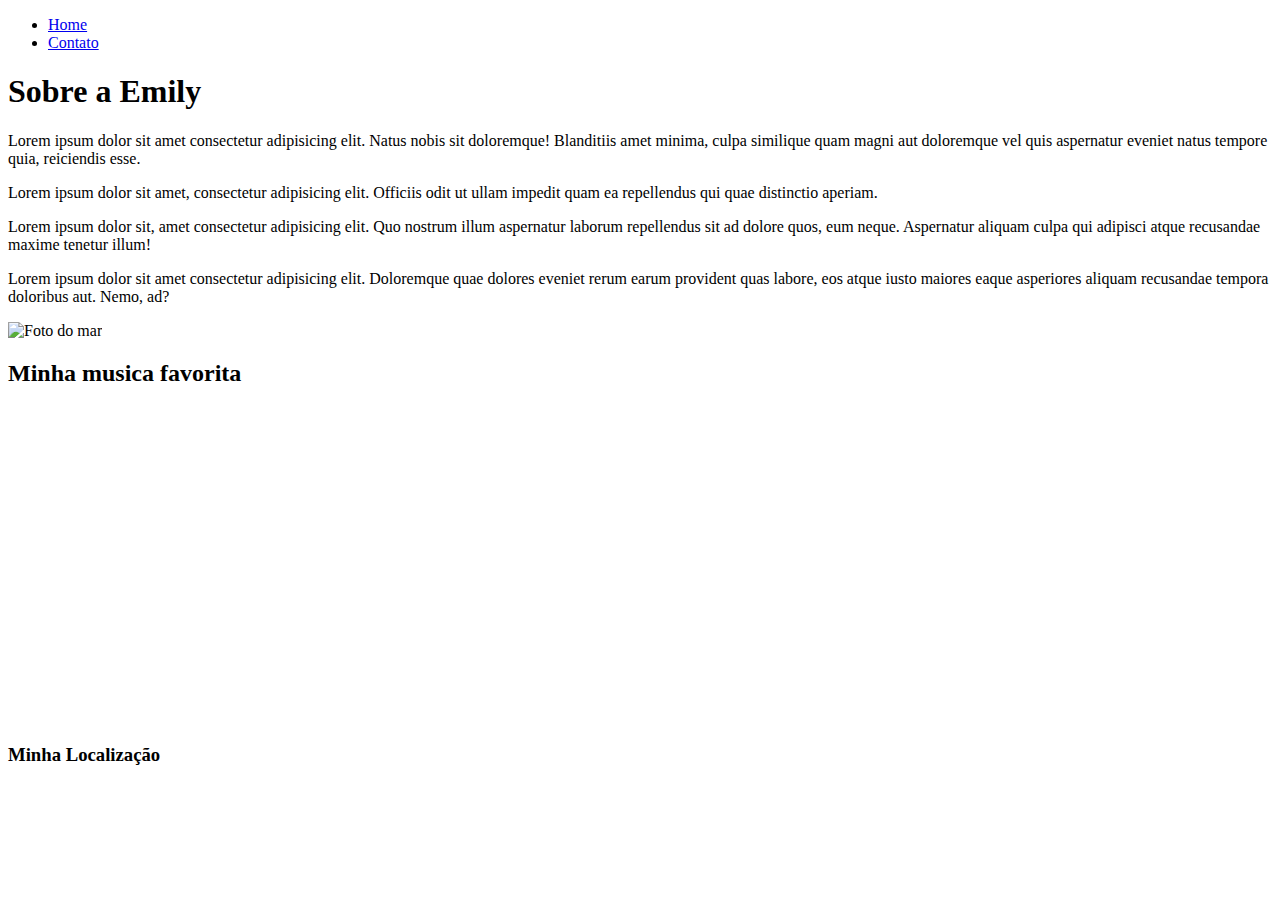
==== index.html @ fa862869 "Paginas de HTML de exemplo" ====
<!DOCTYPE html>
<html lang="pt-br">

<head>
    <meta charset="UTF-8">
    <meta name="viewport" content="width=device-width, initial-scale=1.0">
    <title>Meu Perfil </title>
</head>

<body>

    <ul>
        <li>
            <a href="index.html"> Home </a>
         </li>
        <li>
          <a href="contato.html"> Contato </a>
        </li>
    </ul>

    <h1>Sobre a Emily </h1>


    <p>Lorem ipsum dolor sit amet consectetur adipisicing elit. Natus nobis sit doloremque! Blanditiis amet minima,
        culpa similique quam magni aut doloremque vel quis aspernatur eveniet natus tempore quia, reiciendis esse.</p>
    <p>Lorem ipsum dolor sit amet, consectetur adipisicing elit. Officiis odit ut ullam impedit quam ea repellendus qui
        quae distinctio aperiam.</p>
    <p>Lorem ipsum dolor sit, amet consectetur adipisicing elit. Quo nostrum illum aspernatur laborum repellendus sit ad
        dolore quos, eum neque. Aspernatur aliquam culpa qui adipisci atque recusandae maxime tenetur illum!</p>
    <p>Lorem ipsum dolor sit amet consectetur adipisicing elit. Doloremque quae dolores eveniet rerum earum provident
        quas labore, eos atque iusto maiores eaque asperiores aliquam recusandae tempora doloribus aut. Nemo, ad?</p>

        <img src="https://www.trvme.com/img/tours/phuket-with-bangkok-img3.jpg" alt="Foto do mar ">


        <h2>Minha musica favorita </h2>

        <iframe width="560" height="315" src="https://www.youtube.com/embed/nxJazcbWon8" title="YouTube video player" frameborder="0" allow="accelerometer; autoplay; clipboard-write; encrypted-media; gyroscope; picture-in-picture; web-share" allowfullscreen></iframe>


        <h3>Minha Localização</h3>


</body>

</html>
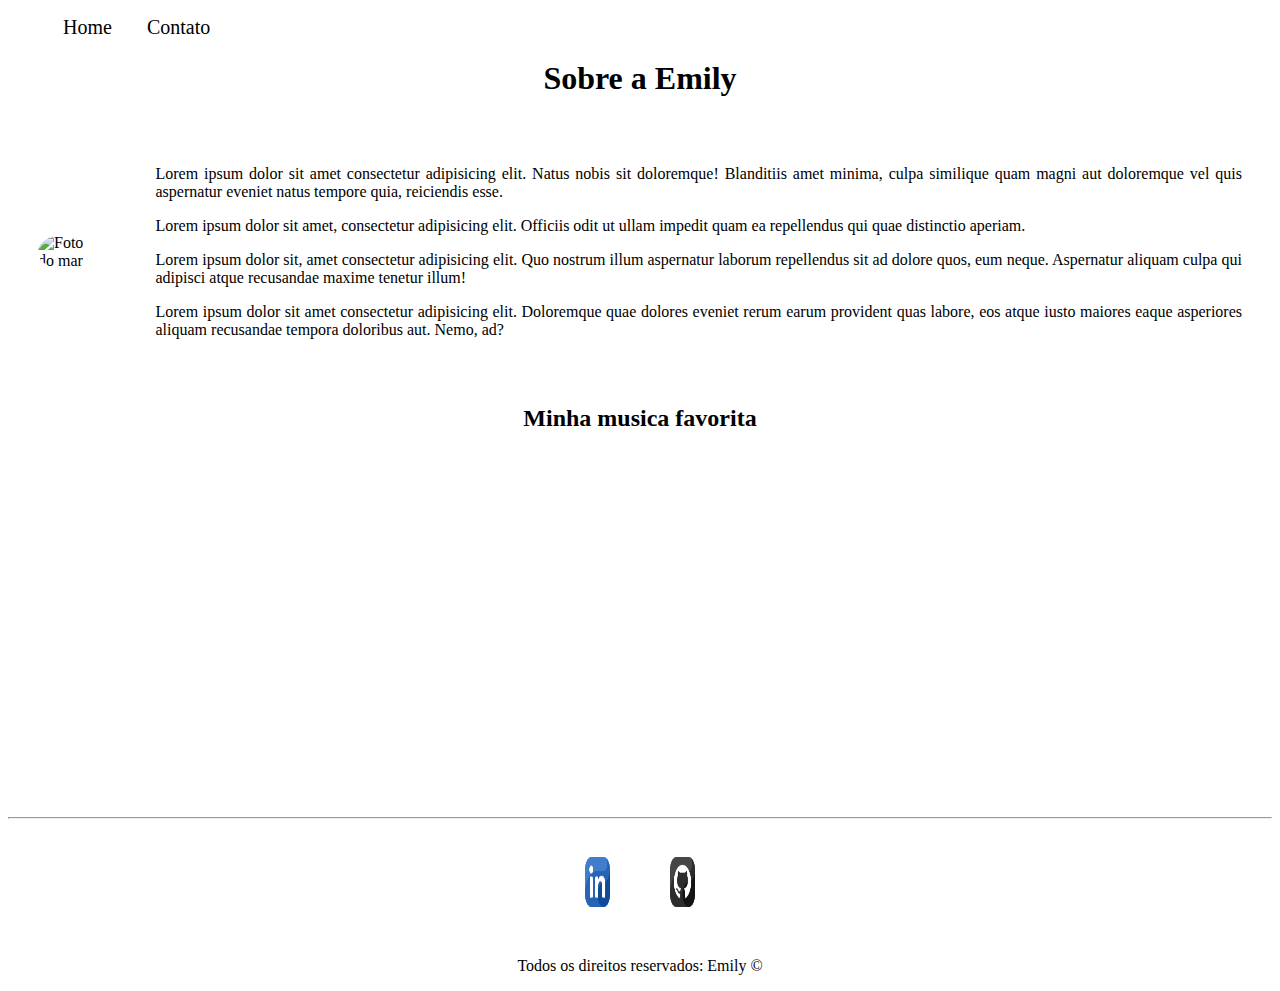
==== commit 08b1c917: "commit da nossa aplicação em css" ====
--- a/index.html
+++ b/index.html
@@ -5,42 +5,80 @@
     <meta charset="UTF-8">
     <meta name="viewport" content="width=device-width, initial-scale=1.0">
     <title>Meu Perfil </title>
+
+    <link rel="stylesheet" href="./assends/css/styles.css">
 </head>
 
 <body>
 
-    <ul>
+    <ul id="menu">
         <li>
             <a href="index.html"> Home </a>
-         </li>
+        </li>
         <li>
-          <a href="contato.html"> Contato </a>
+            <a href="contato.html"> Contato </a>
         </li>
     </ul>
 
-    <h1>Sobre a Emily </h1>
+    <h1 class="center">Sobre a Emily </h1>
+
+    <div class="container">
+        
+        <div>
+            <img class="br-50 wh-350 pedin" src="https://www.trvme.com/img/tours/phuket-with-bangkok-img3.jpg"
+                alt="Foto do mar ">
+        </div>
+
+        <div class="pedin">
+
+            <p class="justify">Lorem ipsum dolor sit amet consectetur adipisicing elit. Natus nobis sit doloremque!
+                Blanditiis amet minima,
+                culpa similique quam magni aut doloremque vel quis aspernatur eveniet natus tempore quia, reiciendis
+                esse.
+            </p>
+            <p class="justify">Lorem ipsum dolor sit amet, consectetur adipisicing elit. Officiis odit ut ullam impedit
+                quam
+                ea repellendus qui
+                quae distinctio aperiam.</p>
+            <p class="justify">Lorem ipsum dolor sit, amet consectetur adipisicing elit. Quo nostrum illum aspernatur
+                laborum
+                repellendus sit ad
+                dolore quos, eum neque. Aspernatur aliquam culpa qui adipisci atque recusandae maxime tenetur illum!</p>
+            <p class="justify">Lorem ipsum dolor sit amet consectetur adipisicing elit. Doloremque quae dolores eveniet
+                rerum
+                earum provident
+                quas labore, eos atque iusto maiores eaque asperiores aliquam recusandae tempora doloribus aut. Nemo,
+                ad?
+            </p>
+        </div>
 
 
-    <p>Lorem ipsum dolor sit amet consectetur adipisicing elit. Natus nobis sit doloremque! Blanditiis amet minima,
-        culpa similique quam magni aut doloremque vel quis aspernatur eveniet natus tempore quia, reiciendis esse.</p>
-    <p>Lorem ipsum dolor sit amet, consectetur adipisicing elit. Officiis odit ut ullam impedit quam ea repellendus qui
-        quae distinctio aperiam.</p>
-    <p>Lorem ipsum dolor sit, amet consectetur adipisicing elit. Quo nostrum illum aspernatur laborum repellendus sit ad
-        dolore quos, eum neque. Aspernatur aliquam culpa qui adipisci atque recusandae maxime tenetur illum!</p>
-    <p>Lorem ipsum dolor sit amet consectetur adipisicing elit. Doloremque quae dolores eveniet rerum earum provident
-        quas labore, eos atque iusto maiores eaque asperiores aliquam recusandae tempora doloribus aut. Nemo, ad?</p>
+    </div>
 
-        <img src="https://www.trvme.com/img/tours/phuket-with-bangkok-img3.jpg" alt="Foto do mar ">
+    <h2 class="center">Minha musica favorita </h2>
+
+    <div class="container mb-50">
+        <iframe width="560" height="315" src="https://www.youtube.com/embed/u61tjpZGl_A" title="YouTube video player"
+            frameborder="0"
+            allow="accelerometer; autoplay; clipboard-write; encrypted-media; gyroscope; picture-in-picture; web-share"
+            allowfullscreen></iframe>
+    </div>
+    <hr>
+    <footer>
+        <div class="container">
+            <a href="https://www.linkedin.com/in/emily-vitoria-ramos-4b4b5820a/" target="_blank"> <img
+                    class="tm-social pedin" src="./assends/linkedin.png" alt="icone do linkedin">
+            </a>
+
+            <a href="https://github.com/EmilySantoos" target="_blank"> <img class="tm-social pedin"
+                    src="./assends/github.png" alt="icone di github"></a>
 
 
-        <h2>Minha musica favorita </h2>
-
-        <iframe width="560" height="315" src="https://www.youtube.com/embed/nxJazcbWon8" title="YouTube video player" frameborder="0" allow="accelerometer; autoplay; clipboard-write; encrypted-media; gyroscope; picture-in-picture; web-share" allowfullscreen></iframe>
-
-
-        <h3>Minha Localização</h3>
-
-
+        </div>
+        <p class="center">
+            Todos os direitos reservados: Emily &copy
+        </p>
+    </footer>
 </body>
 
 </html>--- a/assends/css/styles.css
+++ b/assends/css/styles.css
@@ -0,0 +1,66 @@
+/*
+Estilos da pagina index.html
+*/
+
+.center{
+    text-align: center;
+}
+
+.justify{
+    text-align: justify;
+}
+
+.container{
+
+    display:flex ;
+    flex-flow: row;
+    justify-content: center;
+    align-items: center;
+}
+
+#menu li{
+    display: inline;
+    padding: 15px ;
+}
+
+#menu li a{
+    text-decoration:none ;
+    color: #000;
+    font-size: 20px;
+
+}
+
+#menu li a:hover{
+
+    color:#4a0fd3 ;
+}
+
+.pedin{
+    padding: 30px ;
+}
+
+.br-50{
+    border-radius: 50%;
+
+}
+
+.wh-350{
+    width: 350px;
+    height: 350px;
+}
+
+.tm-social {
+    width: 25px;
+    height: 50px;
+}
+
+.mb-50{
+    margin-bottom: 50px;
+}
+/*
+Estilos da pagina contato.html
+*/
+
+.ml-50{
+    margin-left:50px ;
+}